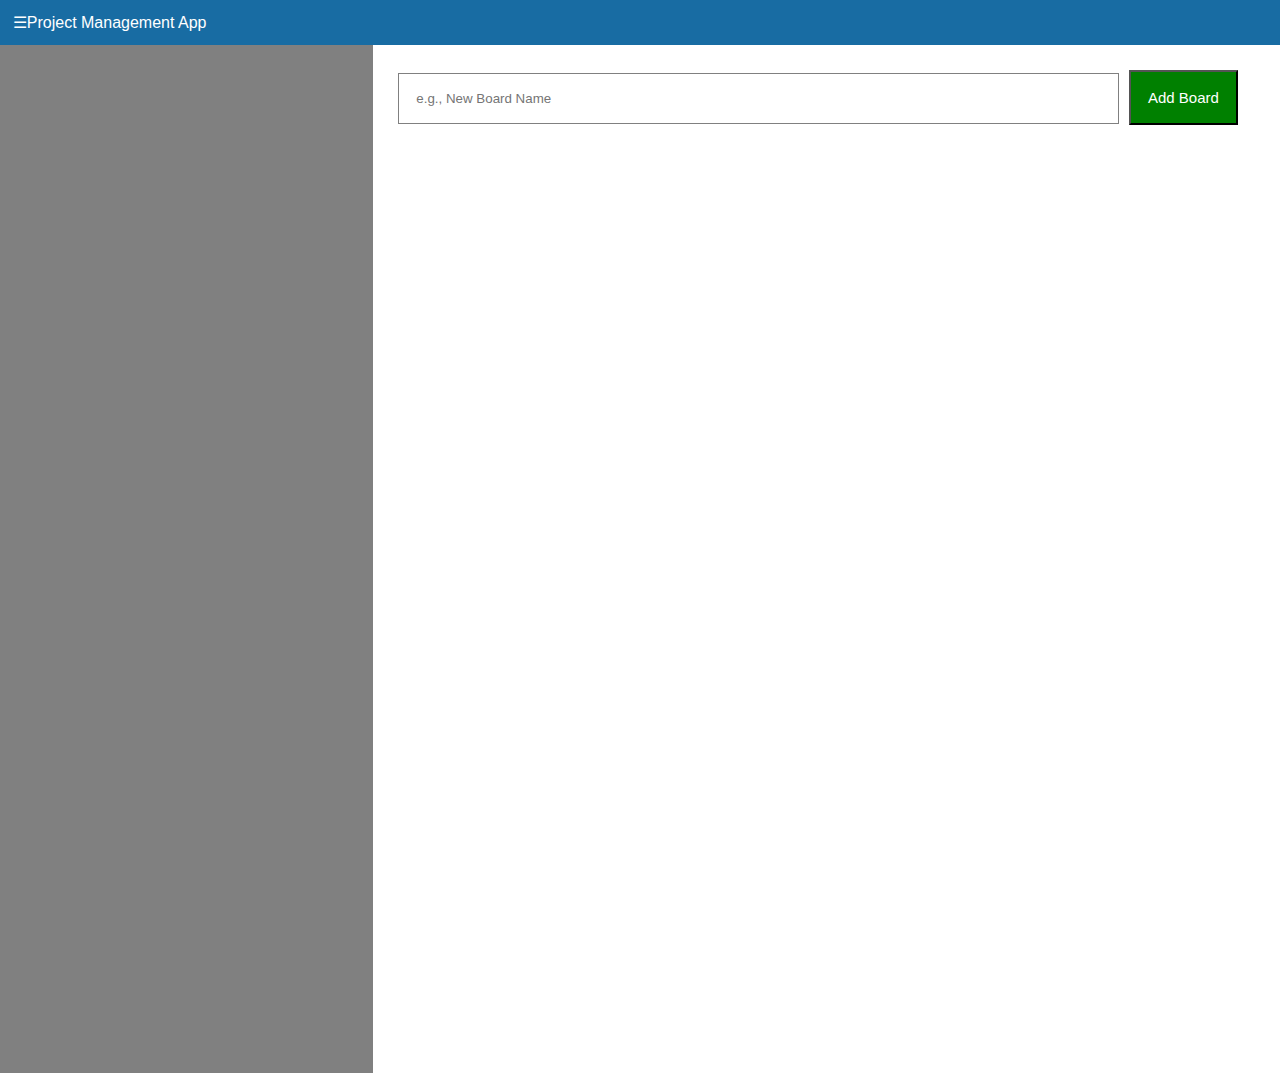
==== project_app/homepage.html @ 283c1882 "My first commit" ====
<!DOCTYPE html>
<html>
<head>
	<title>Project Management App:Homepage</title>
	<style type="text/css">
		body
		{
			font-family: sans-serif;
			margin: 0;
		}
		header
		{
			padding: 1%;
			background-color: #186ca3;
			color: white;
		}
		.container
		{
			display: flex;
			flex-direction: row;
			justify-content: space-between;
		}
		.menu-block
		{
			width: 20%;
			background-color: grey;
			padding: 5%;
			height: 100vh;
			color: white;
		}
		.board-container
		{
			width: 70%;
			padding: 2%;
		}
		#add-board-btn
		{
			background-color: green;
			color: white;
			padding: 2%;
			font-size: 15px;
			margin-left: 5px;
		}
		input
		{
			padding: 2%;
			border:1px solid grey;
		}
	</style>
</head>
<body>
   <header>
   	   <span>&#9776;</span>Project Management App
   </header>

   <div class="container">
   	 <div class="menu-block">
   	 	<ul id="menuList"></ul>
   	 </div>

   	 <div class="board-container">
   	 	<div class="add-board-block"></div>
   	 	<input type="text" id="newBoardText" value="" placeholder="e.g., New Board Name" style="width:80%;">
   	 	<button id="add-board-btn">Add Board</button>
   	 	<div id="boardBlockList"></div>
   	 </div>
   </div>
</body>
</html>
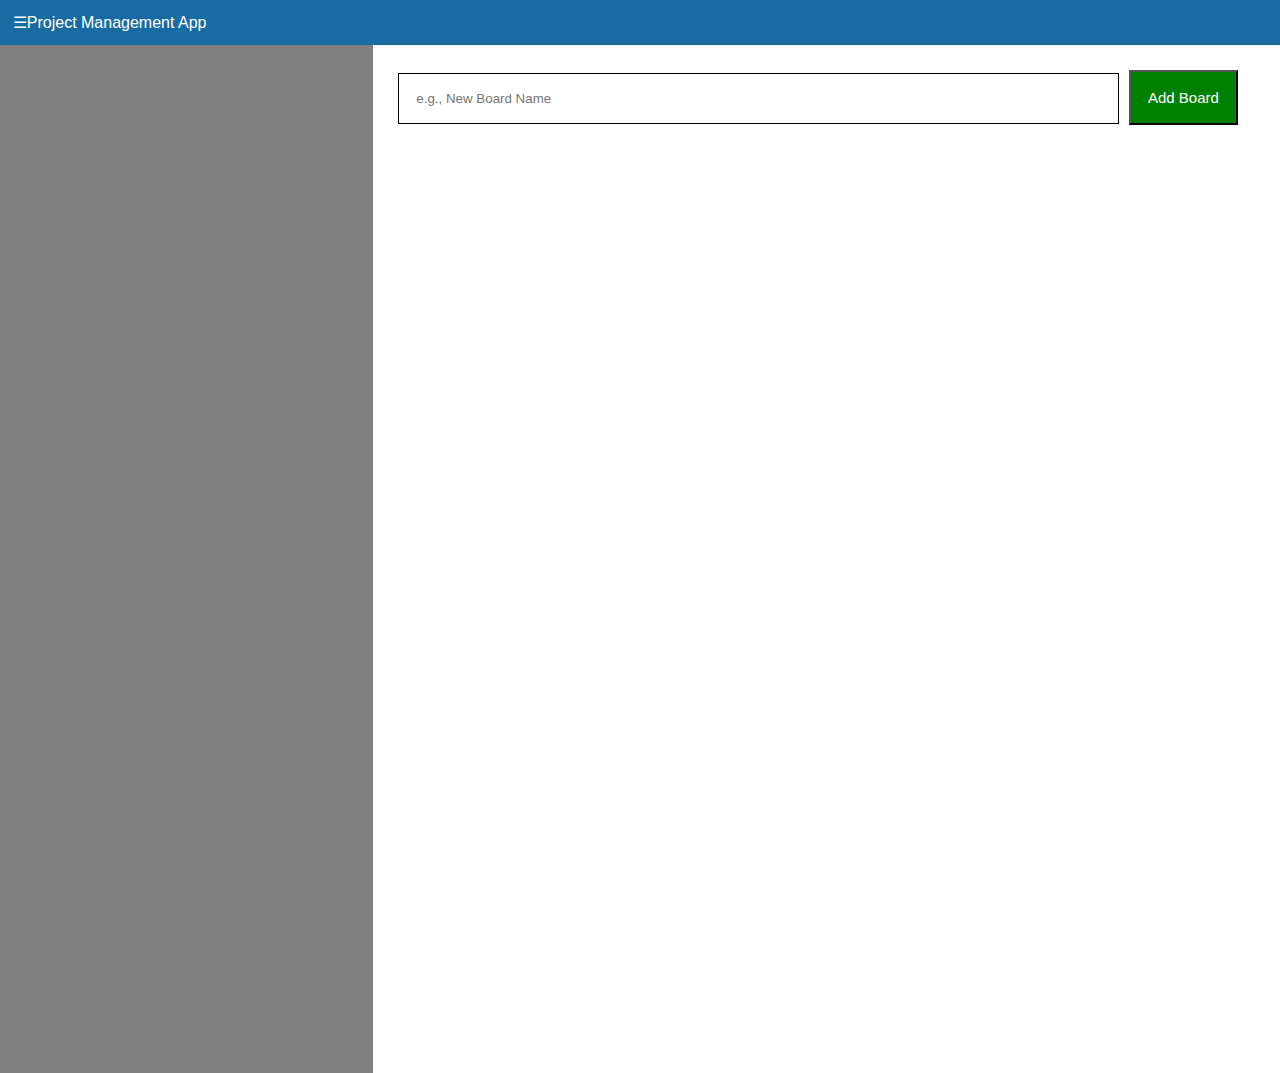
==== commit 55afc35d: "changed a file" ====
--- a/project_app/homepage.html
+++ b/project_app/homepage.html
@@ -44,7 +44,7 @@
 		input
 		{
 			padding: 2%;
-			border:1px solid grey;
+			border:1px solid black;
 		}
 	</style>
 </head>
